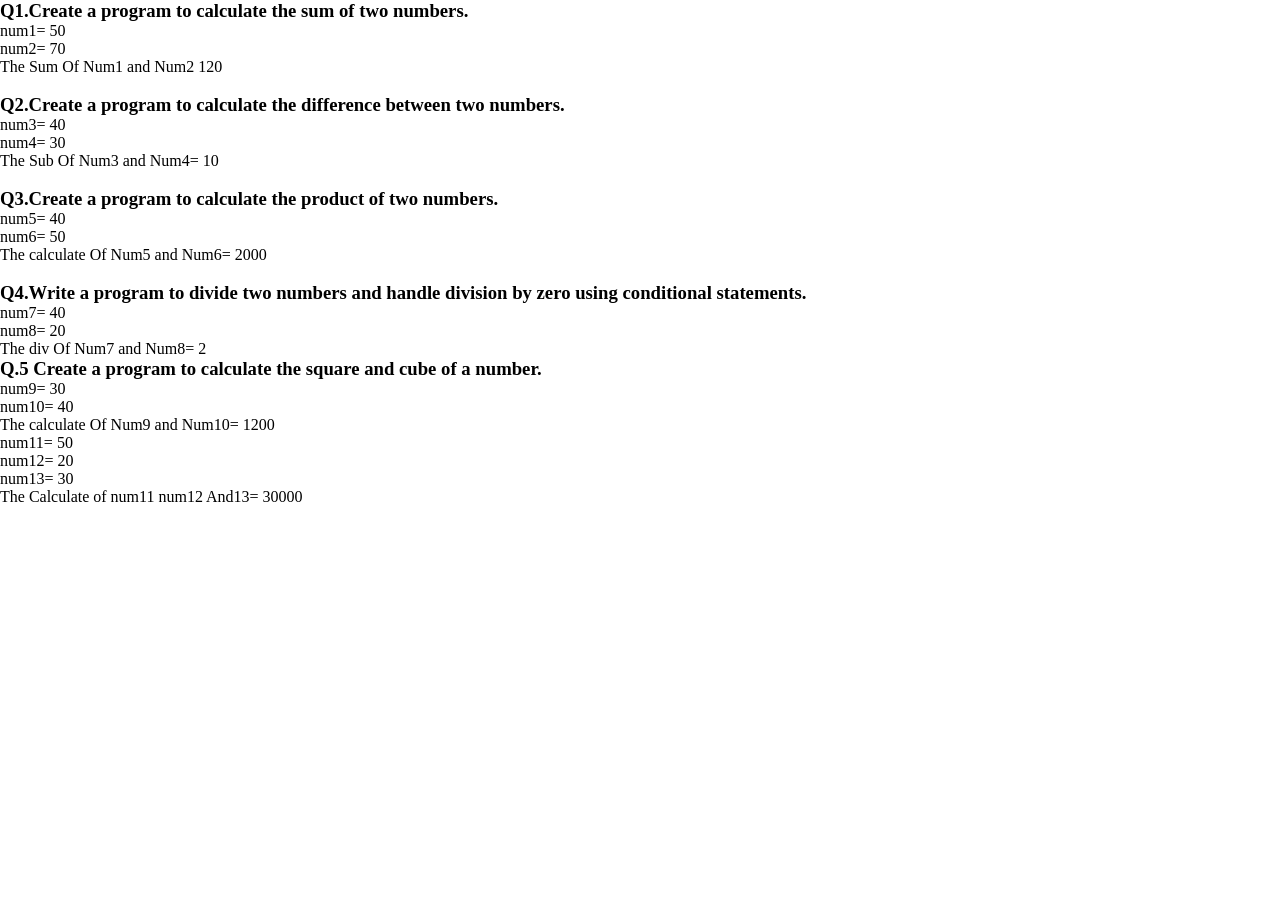
==== sonal/sonal.html @ f635bd5c "html" ====
<!DOCTYPE html>
<html lang="en">
<head>
    <meta charset="UTF-8">
    <meta name="viewport" content="width=device-width, initial-scale=1.0">
    <title>Document</title>
    <link rel="stylesheet" href="./project/css/sonal.css">
</head>
<body>
  
        <section>
            <main>
               <div class="container">
                    <h3>
                        Q1.Create a program to calculate the sum of two numbers.
                    </h3>
                  
                    <p id="sum"></p>
               </div>
               <br>

               <div class="container">
                <h3>
                    Q2.Create a program to calculate the difference between two numbers.
                </h3>
                
             
                <p id="sub"></p>
               </div>
               <br>
                <div class="container">
                    <h3>
                        Q3.Create a program to calculate the product of two numbers.
                    </h3>
                    
                <p id="calculate"></p>
                </div>
                <br>

                <div class="container">
                    <h3>
                        Q4.Write a program to divide two numbers and handle division by zero using conditional statements.

                    </h3>
                    <p id="div">

                    </p>
                </div>
                <div class="container">
                <h3>
                   Q.5 Create a program to calculate the square and cube of a number.

                </h3>
                <p id="sq"></p>
                <p id="sb"></p>

                </div>
                
                
            </main>
        </section>
    <script src="./project/js/sonal.js">

    </script>
</body>
</html>
---- sonal/project/css/sonal.css ----
*{
    margin:0 ;
    box-sizing: border-box;
}

.container{
    width: 1320px;
    padding: auto;
}
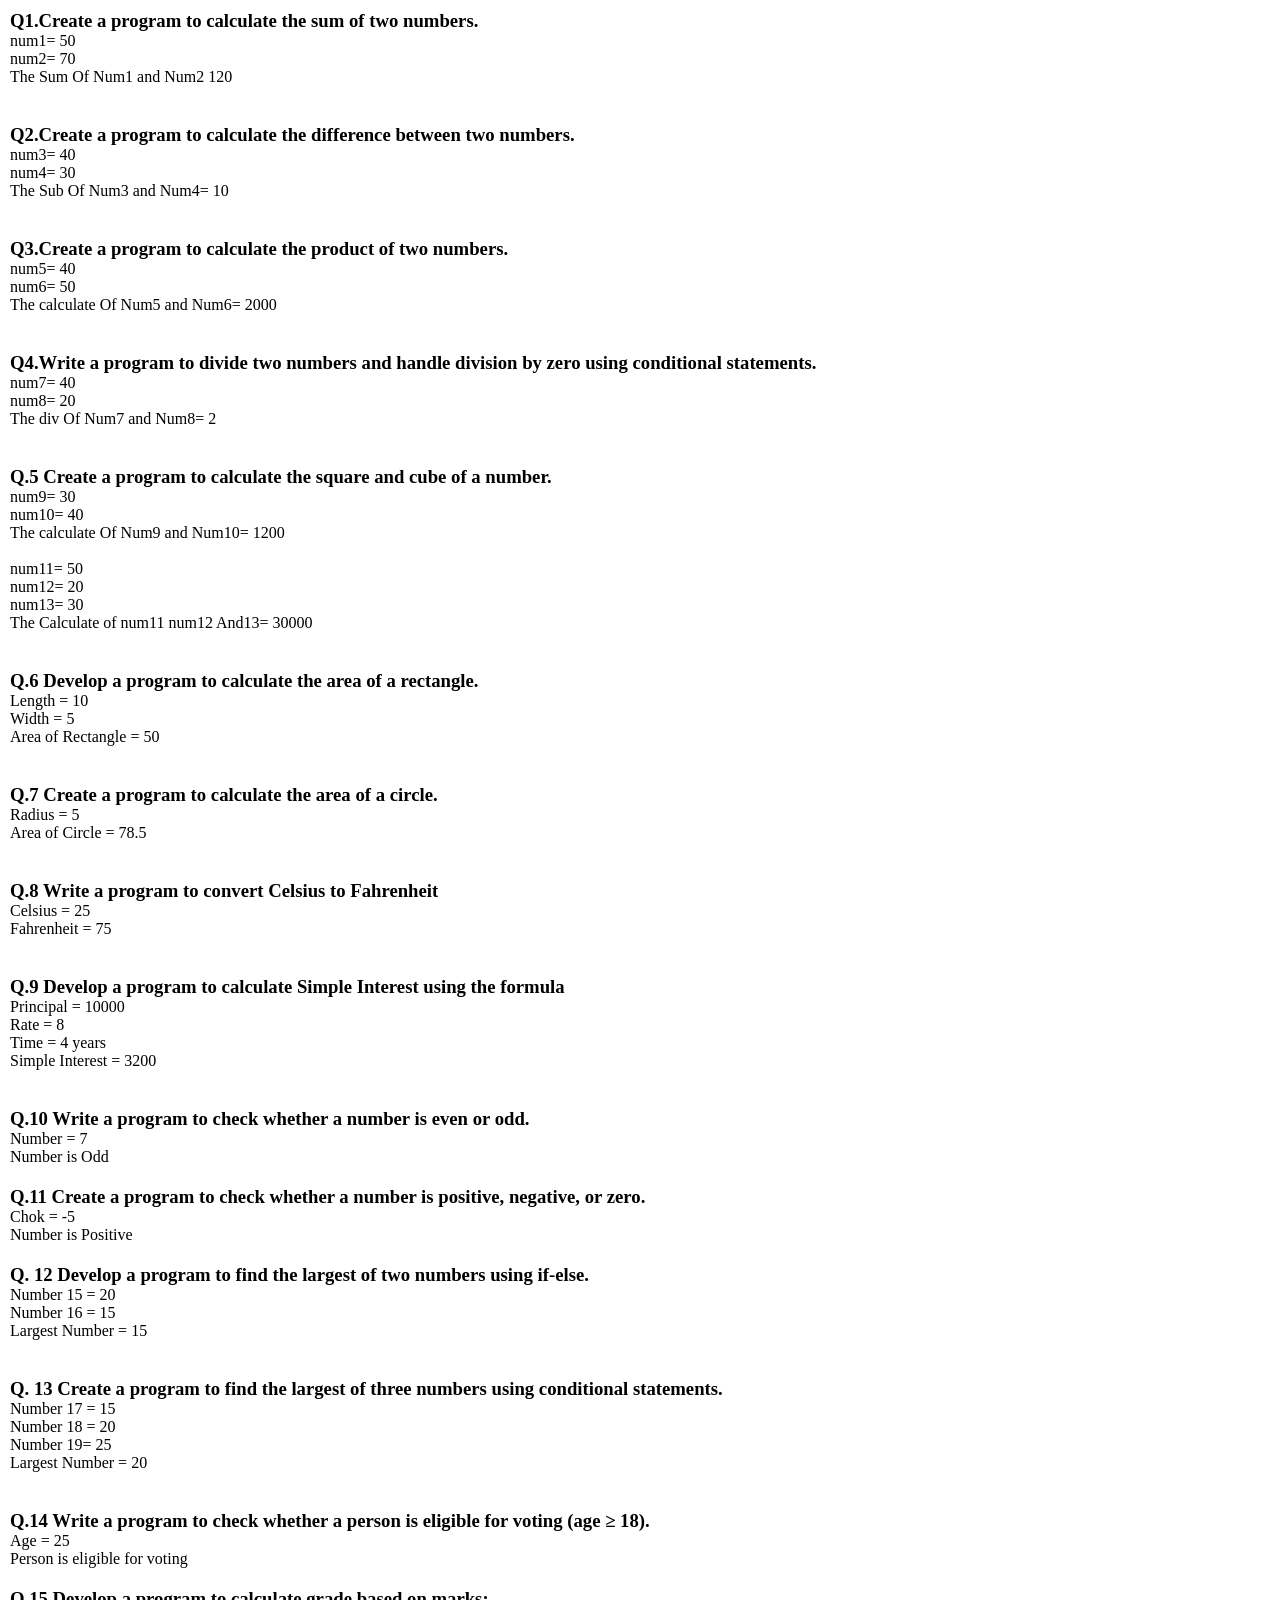
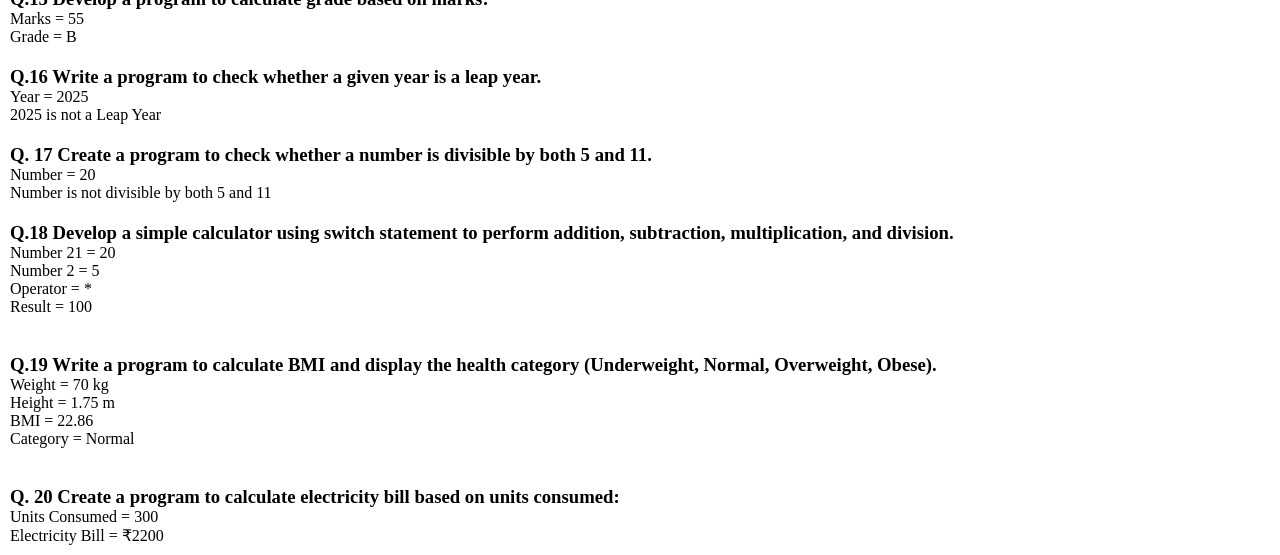
==== commit 4f4c334b: "html chamge" ====
--- a/sonal/sonal.html
+++ b/sonal/sonal.html
@@ -46,17 +46,127 @@
 
                     </p>
                 </div>
+                <br>
                 <div class="container">
                 <h3>
                    Q.5 Create a program to calculate the square and cube of a number.
 
                 </h3>
                 <p id="sq"></p>
+                <br>
                 <p id="sb"></p>
 
                 </div>
-                
-                
+                <br>
+                <div class="container">
+                    <h3>
+                        Q.6 Develop a program to calculate the area of a rectangle.
+                    </h3>
+                    <p id="result"></p>
+                </div>
+                <br>
+                <div class="container">
+                    <h3>
+                        Q.7 Create a program to calculate the area of a circle.
+                    </h3>
+                    <p id="circles"></p>
+                </div>
+                <br>
+
+                <div class="container">
+                    <h3>
+                        Q.8 Write a program to convert Celsius to Fahrenheit
+                    </h3>
+                    <p id="close">
+                         
+                    </p>
+                    
+                </div>
+                <br>
+                <div class="container">
+                    <h3>
+                            Q.9 Develop a program to calculate Simple Interest using the formula
+                    </h3>
+                    <p id="income"></p>
+                </div>
+                <br>
+                <div class="container">
+                    <h3>
+                        Q.10  Write a program to check whether a number is even or odd.
+                    </h3>
+                    <p id="check"></p>
+                </div>
+                <div class="container">
+                    <h3>
+                        Q.11 Create a program to check whether a number is positive, negative, or zero.
+                    </h3>
+                    <p id="choks"></p>
+                </div>
+
+                <div class="container">
+                    <h3>
+                        Q. 12 Develop a program to find the largest of two numbers using if-else.
+                    </h3>
+                    <p id="chik"></p>
+
+                </div>
+                <br>
+
+                <div class="container">
+                    <h3>
+                        Q. 13 Create a program to find the largest of three numbers using conditional statements.
+                    </h3>
+                    <p id="pass"></p>
+                </div>
+                <br>
+                <div class="container">
+                    <h3>
+                        Q.14 Write a program to check whether a person is eligible for voting (age ≥ 18).
+                    </h3>
+                    <p id="chekout">
+    
+                    </p>
+                </div>
+                <div class="container">
+                    <h3>
+                        Q.15 Develop a program to calculate grade based on marks:
+
+                    </h3>
+                    <p id="total"></p>
+                </div>
+                <div class="container">
+                    <h3>
+                        Q.16 Write a program to check whether a given year is a leap year.
+                    </h3>
+                    <p id="leap"></p>
+                </div>
+                <div class="container">
+                    <h3>
+                        Q. 17 Create a program to check whether a number is divisible by both 5 and 11.
+                    </h3>
+                    <p id="numer"></p>
+                </div>
+                <div class="container">
+                    <h3>
+                        Q.18 Develop a simple calculator using switch statement to perform addition, subtraction, multiplication, and division.
+                    </h3>
+                    <p id="inavalid"></p>
+                </div>
+                <br>
+
+                <div class="container">
+                    <h3>
+                        Q.19 Write a program to calculate BMI and display the health category (Underweight, Normal, Overweight, Obese).
+                    </h3>
+                    <p id="chekin"></p>
+                </div>
+                <br>
+                <div class="container">
+                    <h3>
+                        Q. 20 Create a program to calculate electricity bill based on units consumed:
+                    </h3>
+                    <p id="light"></p>
+                </div>
             </main>
         </section>
     <script src="./project/js/sonal.js">
--- a/sonal/project/css/sonal.css
+++ b/sonal/project/css/sonal.css
@@ -6,4 +6,8 @@
 .container{
     width: 1320px;
     padding: auto;
+    /* background-color: rosybrown; */
+    padding: 10px;
+    margin-right: 50%;
+    /* margin-left: 50%; */
 }
